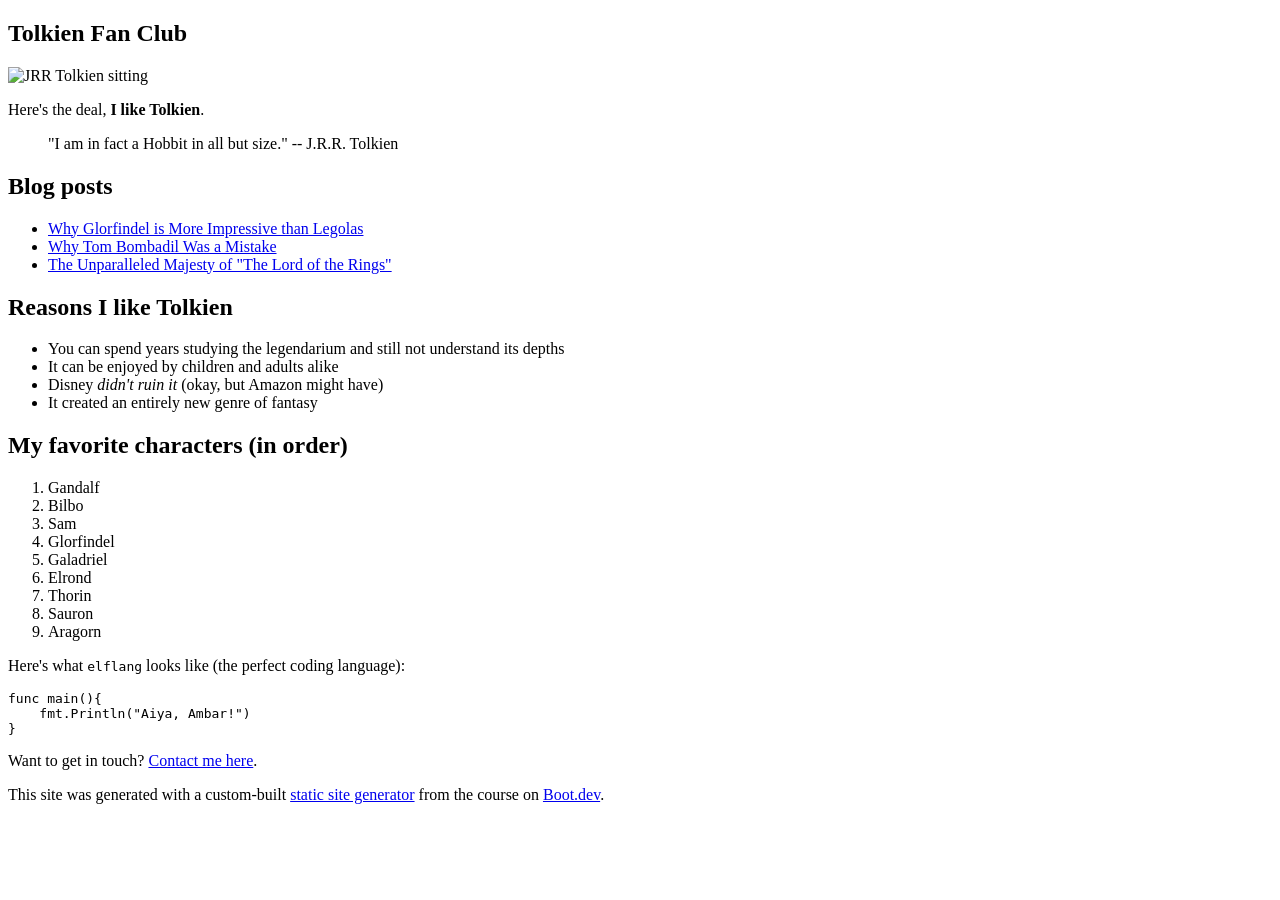
==== docs/index.html @ cca3915e "docs > basepath" ====
<!doctype html>
<html>
  <head>
    <meta charset="utf-8" />
    <meta name="viewport" content="width=device-width, initial-scale=1" />
    <title>Tolkien Fan Club</title>
    <link href="/Static-Site/index.css" rel="stylesheet" />
  </head>

  <body>
    <article><div><h1>Tolkien Fan Club</h1><p><img src="/Static-Site/images/tolkien.png" alt="JRR Tolkien sitting"></img></p><p>Here's the deal, <b>I like Tolkien</b>.</p><blockquote>"I am in fact a Hobbit in all but size."

-- J.R.R. Tolkien</blockquote><h2>Blog posts</h2><ul><li><a href="/Static-Site/blog/glorfindel">Why Glorfindel is More Impressive than Legolas</a></li><li><a href="/Static-Site/blog/tom">Why Tom Bombadil Was a Mistake</a></li><li><a href="/Static-Site/blog/majesty">The Unparalleled Majesty of "The Lord of the Rings"</a></li></ul><h2>Reasons I like Tolkien</h2><ul><li>You can spend years studying the legendarium and still not understand its depths</li><li>It can be enjoyed by children and adults alike</li><li>Disney <i>didn't ruin it</i> (okay, but Amazon might have)</li><li>It created an entirely new genre of fantasy</li></ul><h2>My favorite characters (in order)</h2><ol><li>Gandalf</li><li>Bilbo</li><li>Sam</li><li>Glorfindel</li><li>Galadriel</li><li>Elrond</li><li>Thorin</li><li>Sauron</li><li>Aragorn</li></ol><p>Here's what <code>elflang</code> looks like (the perfect coding language):</p><pre><code>func main(){
    fmt.Println("Aiya, Ambar!")
}
</code></pre><p>Want to get in touch? <a href="/Static-Site/contact">Contact me here</a>.</p><p>This site was generated with a custom-built <a href="https://www.boot.dev/courses/build-static-site-generator-python">static site generator</a> from the course on <a href="https://www.boot.dev">Boot.dev</a>.</p></div></article>
  </body>
</html>
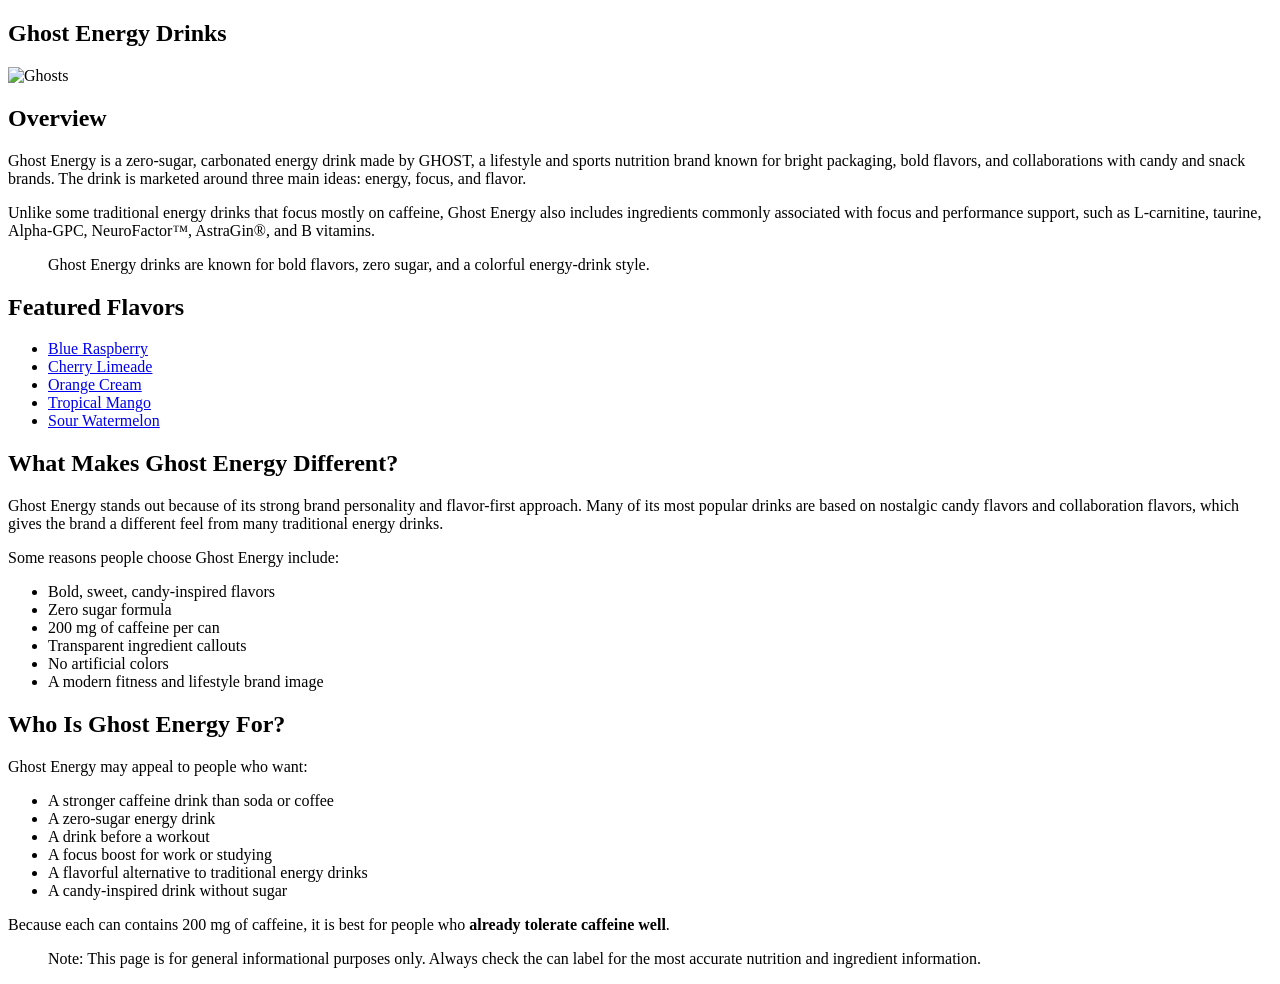
==== commit 47a9930b: "Sponsored by Ghost Energy" ====
--- a/docs/index.html
+++ b/docs/index.html
@@ -3,16 +3,11 @@
   <head>
     <meta charset="utf-8" />
     <meta name="viewport" content="width=device-width, initial-scale=1" />
-    <title>Tolkien Fan Club</title>
-    <link href="/Static-Site/index.css" rel="stylesheet" />
+    <title>Ghost Energy Drinks</title>
+    <link href="/index.css" rel="stylesheet" />
   </head>
 
   <body>
-    <article><div><h1>Tolkien Fan Club</h1><p><img src="/Static-Site/images/tolkien.png" alt="JRR Tolkien sitting"></img></p><p>Here's the deal, <b>I like Tolkien</b>.</p><blockquote>"I am in fact a Hobbit in all but size."
-
--- J.R.R. Tolkien</blockquote><h2>Blog posts</h2><ul><li><a href="/Static-Site/blog/glorfindel">Why Glorfindel is More Impressive than Legolas</a></li><li><a href="/Static-Site/blog/tom">Why Tom Bombadil Was a Mistake</a></li><li><a href="/Static-Site/blog/majesty">The Unparalleled Majesty of "The Lord of the Rings"</a></li></ul><h2>Reasons I like Tolkien</h2><ul><li>You can spend years studying the legendarium and still not understand its depths</li><li>It can be enjoyed by children and adults alike</li><li>Disney <i>didn't ruin it</i> (okay, but Amazon might have)</li><li>It created an entirely new genre of fantasy</li></ul><h2>My favorite characters (in order)</h2><ol><li>Gandalf</li><li>Bilbo</li><li>Sam</li><li>Glorfindel</li><li>Galadriel</li><li>Elrond</li><li>Thorin</li><li>Sauron</li><li>Aragorn</li></ol><p>Here's what <code>elflang</code> looks like (the perfect coding language):</p><pre><code>func main(){
-    fmt.Println("Aiya, Ambar!")
-}
-</code></pre><p>Want to get in touch? <a href="/Static-Site/contact">Contact me here</a>.</p><p>This site was generated with a custom-built <a href="https://www.boot.dev/courses/build-static-site-generator-python">static site generator</a> from the course on <a href="https://www.boot.dev">Boot.dev</a>.</p></div></article>
+    <article><div><h1>Ghost Energy Drinks</h1><p><img src="/images/GhostEnergyMain.png" alt="Ghosts"></img></p><h2>Overview</h2><p>Ghost Energy is a zero-sugar, carbonated energy drink made by GHOST, a lifestyle and sports nutrition brand known for bright packaging, bold flavors, and collaborations with candy and snack brands. The drink is marketed around three main ideas: energy, focus, and flavor.</p><p>Unlike some traditional energy drinks that focus mostly on caffeine, Ghost Energy also includes ingredients commonly associated with focus and performance support, such as L-carnitine, taurine, Alpha-GPC, NeuroFactor™, AstraGin®, and B vitamins.</p><blockquote>Ghost Energy drinks are known for bold flavors, zero sugar, and a colorful energy-drink style.</blockquote><h2>Featured Flavors</h2><ul><li><a href="/flavors/Blue Raspberry/blue-raspberry.html">Blue Raspberry</a></li><li><a href="/flavors/Cherry Limeade/cherry-limeade.html">Cherry Limeade</a></li><li><a href="/flavors/Orange Cream/orange-cream.html">Orange Cream</a></li><li><a href="/flavors/Tropical Mango/tropical-mango.html">Tropical Mango</a></li><li><a href="/flavors/Watermelon/warheads-sour-watermelon.html">Sour Watermelon</a></li></ul><h2>What Makes Ghost Energy Different?</h2><p>Ghost Energy stands out because of its strong brand personality and flavor-first approach. Many of its most popular drinks are based on nostalgic candy flavors and collaboration flavors, which gives the brand a different feel from many traditional energy drinks.</p><p>Some reasons people choose Ghost Energy include:</p><ul><li>Bold, sweet, candy-inspired flavors</li><li>Zero sugar formula</li><li>200 mg of caffeine per can</li><li>Transparent ingredient callouts</li><li>No artificial colors</li><li>A modern fitness and lifestyle brand image</li></ul><h2>Who Is Ghost Energy For?</h2><p>Ghost Energy may appeal to people who want:</p><ul><li>A stronger caffeine drink than soda or coffee</li><li>A zero-sugar energy drink</li><li>A drink before a workout</li><li>A focus boost for work or studying</li><li>A flavorful alternative to traditional energy drinks</li><li>A candy-inspired drink without sugar</li></ul><p>Because each can contains 200 mg of caffeine, it is best for people who <b>already tolerate caffeine well</b>.</p><blockquote>Note: This page is for general informational purposes only. Always check the can label for the most accurate nutrition and ingredient information.</blockquote></div></article>
   </body>
 </html>
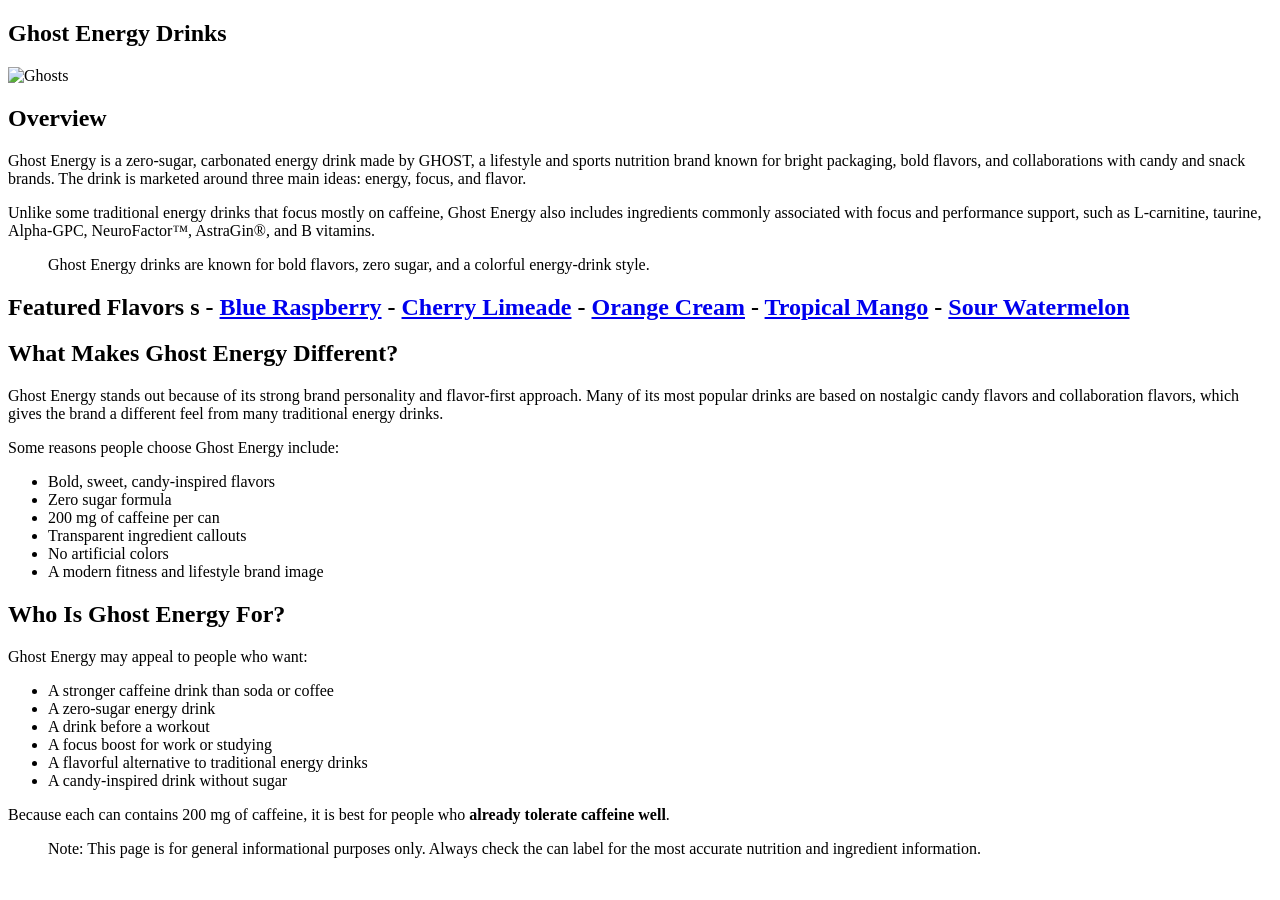
==== commit 1526e6d4: "Sponsored by Ghost Energy" ====
--- a/docs/index.html
+++ b/docs/index.html
@@ -4,10 +4,16 @@
     <meta charset="utf-8" />
     <meta name="viewport" content="width=device-width, initial-scale=1" />
     <title>Ghost Energy Drinks</title>
-    <link href="/index.css" rel="stylesheet" />
+    <link href="/Static-Site/index.css" rel="stylesheet" />
   </head>
 
   <body>
-    <article><div><h1>Ghost Energy Drinks</h1><p><img src="/images/GhostEnergyMain.png" alt="Ghosts"></img></p><h2>Overview</h2><p>Ghost Energy is a zero-sugar, carbonated energy drink made by GHOST, a lifestyle and sports nutrition brand known for bright packaging, bold flavors, and collaborations with candy and snack brands. The drink is marketed around three main ideas: energy, focus, and flavor.</p><p>Unlike some traditional energy drinks that focus mostly on caffeine, Ghost Energy also includes ingredients commonly associated with focus and performance support, such as L-carnitine, taurine, Alpha-GPC, NeuroFactor™, AstraGin®, and B vitamins.</p><blockquote>Ghost Energy drinks are known for bold flavors, zero sugar, and a colorful energy-drink style.</blockquote><h2>Featured Flavors</h2><ul><li><a href="/flavors/Blue Raspberry/blue-raspberry.html">Blue Raspberry</a></li><li><a href="/flavors/Cherry Limeade/cherry-limeade.html">Cherry Limeade</a></li><li><a href="/flavors/Orange Cream/orange-cream.html">Orange Cream</a></li><li><a href="/flavors/Tropical Mango/tropical-mango.html">Tropical Mango</a></li><li><a href="/flavors/Watermelon/warheads-sour-watermelon.html">Sour Watermelon</a></li></ul><h2>What Makes Ghost Energy Different?</h2><p>Ghost Energy stands out because of its strong brand personality and flavor-first approach. Many of its most popular drinks are based on nostalgic candy flavors and collaboration flavors, which gives the brand a different feel from many traditional energy drinks.</p><p>Some reasons people choose Ghost Energy include:</p><ul><li>Bold, sweet, candy-inspired flavors</li><li>Zero sugar formula</li><li>200 mg of caffeine per can</li><li>Transparent ingredient callouts</li><li>No artificial colors</li><li>A modern fitness and lifestyle brand image</li></ul><h2>Who Is Ghost Energy For?</h2><p>Ghost Energy may appeal to people who want:</p><ul><li>A stronger caffeine drink than soda or coffee</li><li>A zero-sugar energy drink</li><li>A drink before a workout</li><li>A focus boost for work or studying</li><li>A flavorful alternative to traditional energy drinks</li><li>A candy-inspired drink without sugar</li></ul><p>Because each can contains 200 mg of caffeine, it is best for people who <b>already tolerate caffeine well</b>.</p><blockquote>Note: This page is for general informational purposes only. Always check the can label for the most accurate nutrition and ingredient information.</blockquote></div></article>
+    <article><div><h1>Ghost Energy Drinks</h1><p><img src="/Static-Site/images/GhostEnergyMain.png" alt="Ghosts"></img></p><h2>Overview</h2><p>Ghost Energy is a zero-sugar, carbonated energy drink made by GHOST, a lifestyle and sports nutrition brand known for bright packaging, bold flavors, and collaborations with candy and snack brands. The drink is marketed around three main ideas: energy, focus, and flavor.</p><p>Unlike some traditional energy drinks that focus mostly on caffeine, Ghost Energy also includes ingredients commonly associated with focus and performance support, such as L-carnitine, taurine, Alpha-GPC, NeuroFactor™, AstraGin®, and B vitamins.</p><blockquote>Ghost Energy drinks are known for bold flavors, zero sugar, and a colorful energy-drink style.</blockquote><h2>Featured Flavors
+s
+- <a href="/Static-Site/flavors/Blue Raspberry/blue-raspberry.html">Blue Raspberry</a>
+- <a href="/Static-Site/flavors/Cherry Limeade/cherry-limeade.html">Cherry Limeade</a>
+- <a href="/Static-Site/flavors/Orange Cream/orange-cream.html">Orange Cream</a>
+- <a href="/Static-Site/flavors/Tropical Mango/tropical-mango.html">Tropical Mango</a>
+- <a href="/Static-Site/flavors/Watermelon/warheads-sour-watermelon.html">Sour Watermelon</a></h2><h2>What Makes Ghost Energy Different?</h2><p>Ghost Energy stands out because of its strong brand personality and flavor-first approach. Many of its most popular drinks are based on nostalgic candy flavors and collaboration flavors, which gives the brand a different feel from many traditional energy drinks.</p><p>Some reasons people choose Ghost Energy include:</p><ul><li>Bold, sweet, candy-inspired flavors</li><li>Zero sugar formula</li><li>200 mg of caffeine per can</li><li>Transparent ingredient callouts</li><li>No artificial colors</li><li>A modern fitness and lifestyle brand image</li></ul><h2>Who Is Ghost Energy For?</h2><p>Ghost Energy may appeal to people who want:</p><ul><li>A stronger caffeine drink than soda or coffee</li><li>A zero-sugar energy drink</li><li>A drink before a workout</li><li>A focus boost for work or studying</li><li>A flavorful alternative to traditional energy drinks</li><li>A candy-inspired drink without sugar</li></ul><p>Because each can contains 200 mg of caffeine, it is best for people who <b>already tolerate caffeine well</b>.</p><blockquote>Note: This page is for general informational purposes only. Always check the can label for the most accurate nutrition and ingredient information.</blockquote></div></article>
   </body>
 </html>
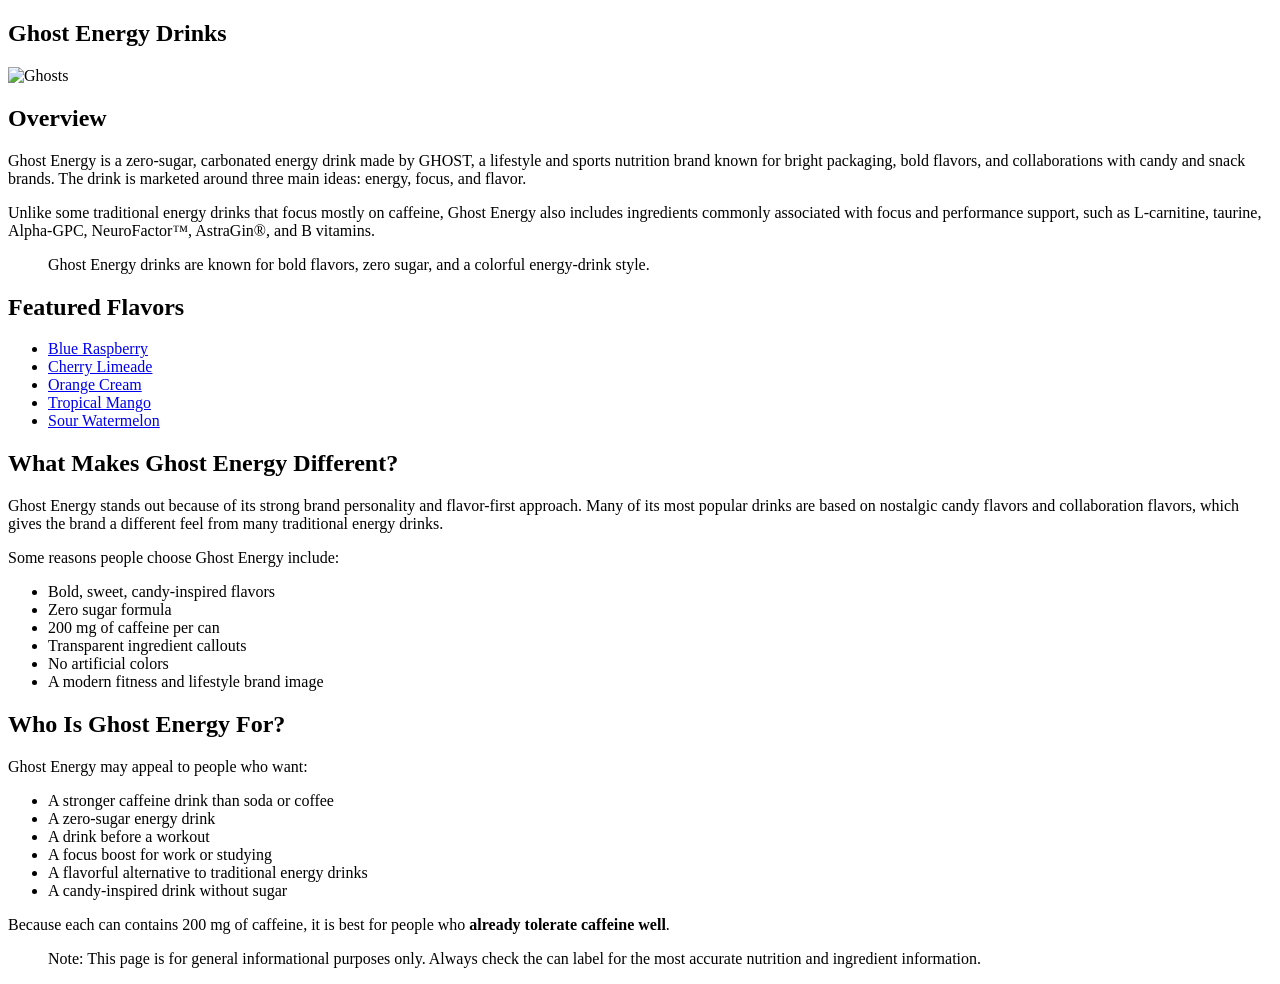
==== commit 0ab0e3d1: "Sponsored by Ghost Energy" ====
--- a/docs/index.html
+++ b/docs/index.html
@@ -8,12 +8,6 @@
   </head>
 
   <body>
-    <article><div><h1>Ghost Energy Drinks</h1><p><img src="/Static-Site/images/GhostEnergyMain.png" alt="Ghosts"></img></p><h2>Overview</h2><p>Ghost Energy is a zero-sugar, carbonated energy drink made by GHOST, a lifestyle and sports nutrition brand known for bright packaging, bold flavors, and collaborations with candy and snack brands. The drink is marketed around three main ideas: energy, focus, and flavor.</p><p>Unlike some traditional energy drinks that focus mostly on caffeine, Ghost Energy also includes ingredients commonly associated with focus and performance support, such as L-carnitine, taurine, Alpha-GPC, NeuroFactor™, AstraGin®, and B vitamins.</p><blockquote>Ghost Energy drinks are known for bold flavors, zero sugar, and a colorful energy-drink style.</blockquote><h2>Featured Flavors
-s
-- <a href="/Static-Site/flavors/Blue Raspberry/blue-raspberry.html">Blue Raspberry</a>
-- <a href="/Static-Site/flavors/Cherry Limeade/cherry-limeade.html">Cherry Limeade</a>
-- <a href="/Static-Site/flavors/Orange Cream/orange-cream.html">Orange Cream</a>
-- <a href="/Static-Site/flavors/Tropical Mango/tropical-mango.html">Tropical Mango</a>
-- <a href="/Static-Site/flavors/Watermelon/warheads-sour-watermelon.html">Sour Watermelon</a></h2><h2>What Makes Ghost Energy Different?</h2><p>Ghost Energy stands out because of its strong brand personality and flavor-first approach. Many of its most popular drinks are based on nostalgic candy flavors and collaboration flavors, which gives the brand a different feel from many traditional energy drinks.</p><p>Some reasons people choose Ghost Energy include:</p><ul><li>Bold, sweet, candy-inspired flavors</li><li>Zero sugar formula</li><li>200 mg of caffeine per can</li><li>Transparent ingredient callouts</li><li>No artificial colors</li><li>A modern fitness and lifestyle brand image</li></ul><h2>Who Is Ghost Energy For?</h2><p>Ghost Energy may appeal to people who want:</p><ul><li>A stronger caffeine drink than soda or coffee</li><li>A zero-sugar energy drink</li><li>A drink before a workout</li><li>A focus boost for work or studying</li><li>A flavorful alternative to traditional energy drinks</li><li>A candy-inspired drink without sugar</li></ul><p>Because each can contains 200 mg of caffeine, it is best for people who <b>already tolerate caffeine well</b>.</p><blockquote>Note: This page is for general informational purposes only. Always check the can label for the most accurate nutrition and ingredient information.</blockquote></div></article>
+    <article><div><h1>Ghost Energy Drinks</h1><p><img src="/Static-Site/images/GhostEnergyMain.png" alt="Ghosts"></img></p><h2>Overview</h2><p>Ghost Energy is a zero-sugar, carbonated energy drink made by GHOST, a lifestyle and sports nutrition brand known for bright packaging, bold flavors, and collaborations with candy and snack brands. The drink is marketed around three main ideas: energy, focus, and flavor.</p><p>Unlike some traditional energy drinks that focus mostly on caffeine, Ghost Energy also includes ingredients commonly associated with focus and performance support, such as L-carnitine, taurine, Alpha-GPC, NeuroFactor™, AstraGin®, and B vitamins.</p><blockquote>Ghost Energy drinks are known for bold flavors, zero sugar, and a colorful energy-drink style.</blockquote><h2>Featured Flavors</h2><ul><li><a href="/Static-Site/flavors/Blue Raspberry/blue-raspberry.html">Blue Raspberry</a></li><li><a href="/Static-Site/flavors/Cherry Limeade/cherry-limeade.html">Cherry Limeade</a></li><li><a href="/Static-Site/flavors/Orange Cream/orange-cream.html">Orange Cream</a></li><li><a href="/Static-Site/flavors/Tropical Mango/tropical-mango.html">Tropical Mango</a></li><li><a href="/Static-Site/flavors/Watermelon/warheads-sour-watermelon.html">Sour Watermelon</a></li></ul><h2>What Makes Ghost Energy Different?</h2><p>Ghost Energy stands out because of its strong brand personality and flavor-first approach. Many of its most popular drinks are based on nostalgic candy flavors and collaboration flavors, which gives the brand a different feel from many traditional energy drinks.</p><p>Some reasons people choose Ghost Energy include:</p><ul><li>Bold, sweet, candy-inspired flavors</li><li>Zero sugar formula</li><li>200 mg of caffeine per can</li><li>Transparent ingredient callouts</li><li>No artificial colors</li><li>A modern fitness and lifestyle brand image</li></ul><h2>Who Is Ghost Energy For?</h2><p>Ghost Energy may appeal to people who want:</p><ul><li>A stronger caffeine drink than soda or coffee</li><li>A zero-sugar energy drink</li><li>A drink before a workout</li><li>A focus boost for work or studying</li><li>A flavorful alternative to traditional energy drinks</li><li>A candy-inspired drink without sugar</li></ul><p>Because each can contains 200 mg of caffeine, it is best for people who <b>already tolerate caffeine well</b>.</p><blockquote>Note: This page is for general informational purposes only. Always check the can label for the most accurate nutrition and ingredient information.</blockquote></div></article>
   </body>
 </html>
